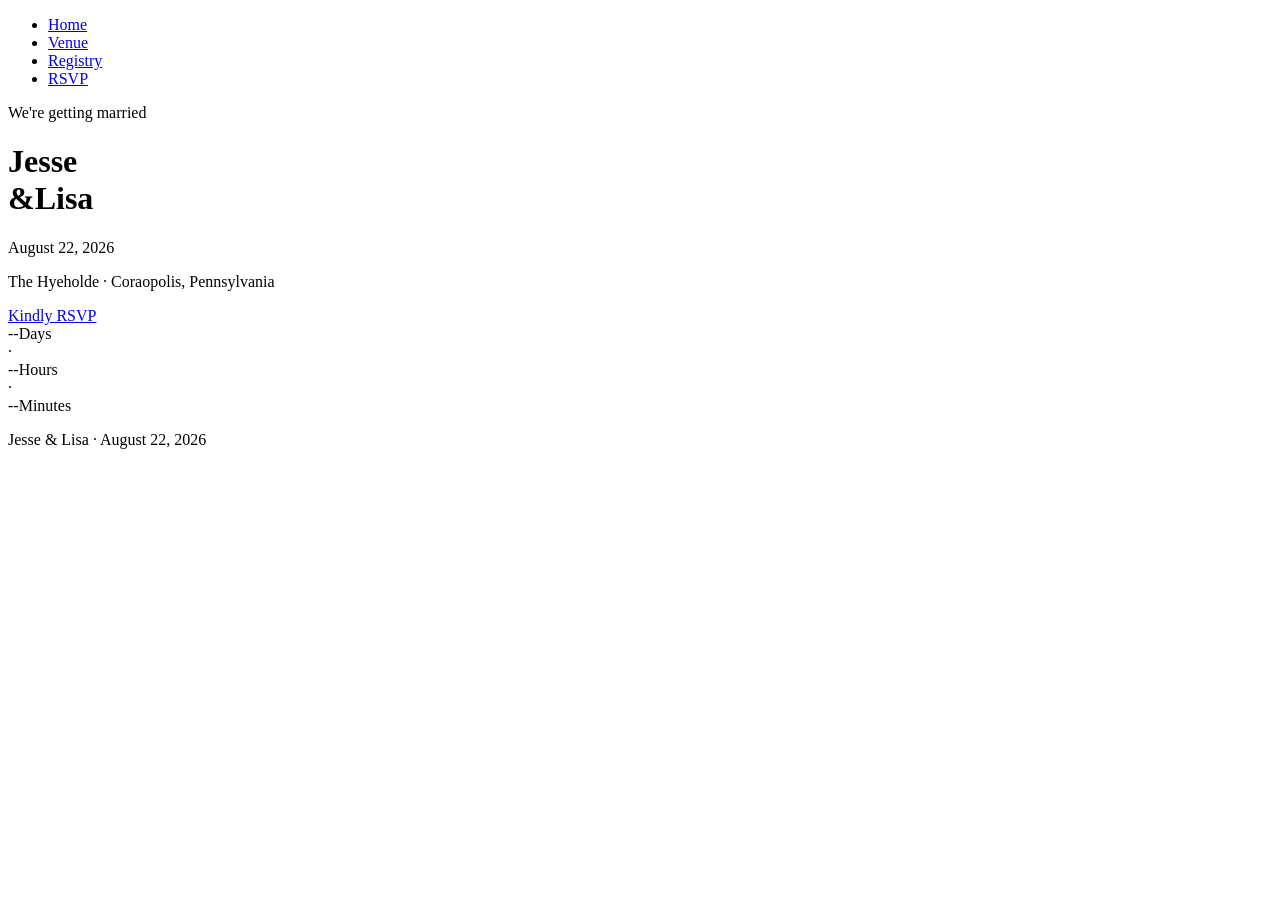
==== index.html @ df0de56c "updated names" ====
<!DOCTYPE html>
<html lang="en">
<head>
  <meta charset="UTF-8" />
  <meta name="viewport" content="width=device-width, initial-scale=1.0"/>
  <title>Jesse & Lisa — August 22, 2026</title>
  <link rel="stylesheet" href="/wedding/css/style.css" />
  <script src="/wedding/js/config.js"></script>
  <link href="https://fonts.googleapis.com/css2?family=Cormorant+Garamond:ital,wght@0,300;0,400;1,300;1,400&family=Jost:wght@300;400&display=swap" rel="stylesheet"/>
</head>
<body class="home-page">

  <nav>
    <ul>
      <li><a href="/wedding" class="active">Home</a></li>
      <li><a href="/wedding/venue">Venue</a></li>
      <li><a href="/wedding/registry">Registry</a></li>
      <li><a href="/wedding/rsvp">RSVP</a></li>
    </ul>
  </nav>

  <main class="hero">
    <div class="hero-inner">
      <p class="hero-eyebrow">We're getting married</p>
      <h1 class="hero-names">Jesse<br/><span>&</span>Lisa</h1>
      <p class="hero-date" data-wc="date">August 22, 2026</p>
      <div class="hero-divider"></div>
      <p class="hero-venue" data-wc="venueLine">The Hyeholde · Coraopolis, Pennsylvania</p>
      <a href="rsvp.html" class="btn-primary">Kindly RSVP</a>
    </div>
    <div class="countdown" id="countdown">
      <div class="countdown-item"><span id="cd-days">--</span><label>Days</label></div>
      <div class="countdown-sep">·</div>
      <div class="countdown-item"><span id="cd-hours">--</span><label>Hours</label></div>
      <div class="countdown-sep">·</div>
      <div class="countdown-item"><span id="cd-minutes">--</span><label>Minutes</label></div>
    </div>
  </main>

  <footer>
    <p data-wc="footer">Jesse & Lisa · August 22, 2026</p>
  </footer>

  <script>
    function updateCountdown() {
      const wedding = new Date(WEDDING.countdownTarget);
      const now = new Date();
      const diff = wedding - now;
      if (diff <= 0) {
        document.getElementById('countdown').style.display = 'none';
        return;
      }
      const days = Math.floor(diff / (1000 * 60 * 60 * 24));
      const hours = Math.floor((diff % (1000 * 60 * 60 * 24)) / (1000 * 60 * 60));
      const minutes = Math.floor((diff % (1000 * 60 * 60)) / (1000 * 60));
      document.getElementById('cd-days').textContent = days;
      document.getElementById('cd-hours').textContent = hours;
      document.getElementById('cd-minutes').textContent = minutes;
    }
    updateCountdown();
    setInterval(updateCountdown, 60000);
  </script>
</body>
</html>
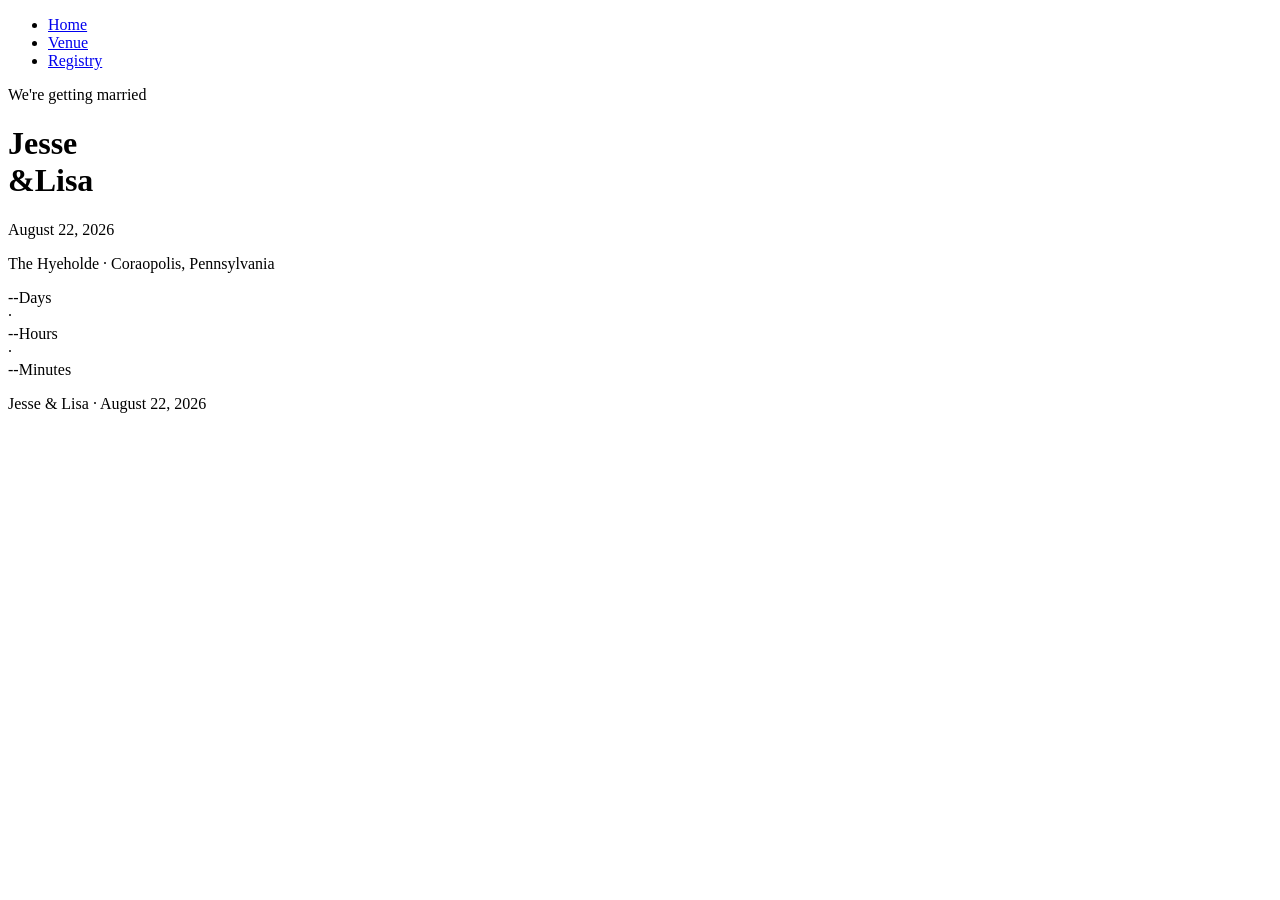
==== commit 3efa644c: "commented out rsvp page" ====
--- a/index.html
+++ b/index.html
@@ -15,7 +15,7 @@
       <li><a href="/wedding" class="active">Home</a></li>
       <li><a href="/wedding/venue">Venue</a></li>
       <li><a href="/wedding/registry">Registry</a></li>
-      <li><a href="/wedding/rsvp">RSVP</a></li>
+      <!-- RSVP temporarily disabled -->
     </ul>
   </nav>
 
@@ -26,7 +26,7 @@
       <p class="hero-date" data-wc="date">August 22, 2026</p>
       <div class="hero-divider"></div>
       <p class="hero-venue" data-wc="venueLine">The Hyeholde · Coraopolis, Pennsylvania</p>
-      <a href="rsvp.html" class="btn-primary">Kindly RSVP</a>
+      <!-- RSVP button temporarily disabled -->
     </div>
     <div class="countdown" id="countdown">
       <div class="countdown-item"><span id="cd-days">--</span><label>Days</label></div>
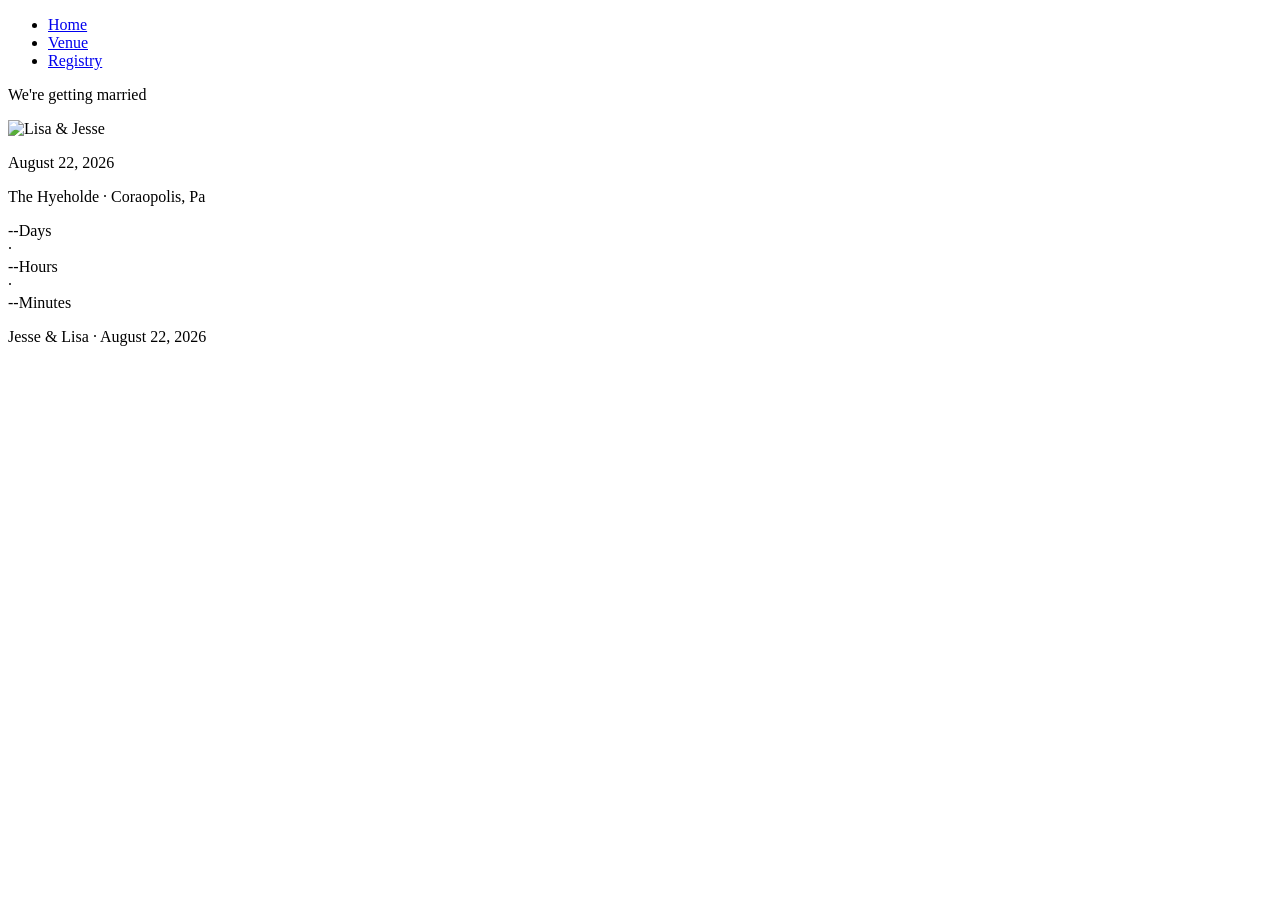
==== commit 6f3808a6: "color changes" ====
--- a/index.html
+++ b/index.html
@@ -6,7 +6,7 @@
   <title>Jesse & Lisa — August 22, 2026</title>
   <link rel="stylesheet" href="/wedding/css/style.css" />
   <script src="/wedding/js/config.js"></script>
-  <link href="https://fonts.googleapis.com/css2?family=Cormorant+Garamond:ital,wght@0,300;0,400;1,300;1,400&family=Jost:wght@300;400&display=swap" rel="stylesheet"/>
+  <script src="/wedding/js/sparkles.js"></script>
 </head>
 <body class="home-page">
 
@@ -22,10 +22,10 @@
   <main class="hero">
     <div class="hero-inner">
       <p class="hero-eyebrow">We're getting married</p>
-      <h1 class="hero-names">Jesse<br/><span>&</span>Lisa</h1>
+      <img src="/wedding/images/text/lisa%26jesse_nobkgd.svg" alt="Lisa &amp; Jesse" class="hero-names-img" />
       <p class="hero-date" data-wc="date">August 22, 2026</p>
       <div class="hero-divider"></div>
-      <p class="hero-venue" data-wc="venueLine">The Hyeholde · Coraopolis, Pennsylvania</p>
+      <p class="hero-venue" data-wc="venueLine">The Hyeholde · <span class="hero-venue-location">Coraopolis, Pa</span></p>
       <!-- RSVP button temporarily disabled -->
     </div>
     <div class="countdown" id="countdown">
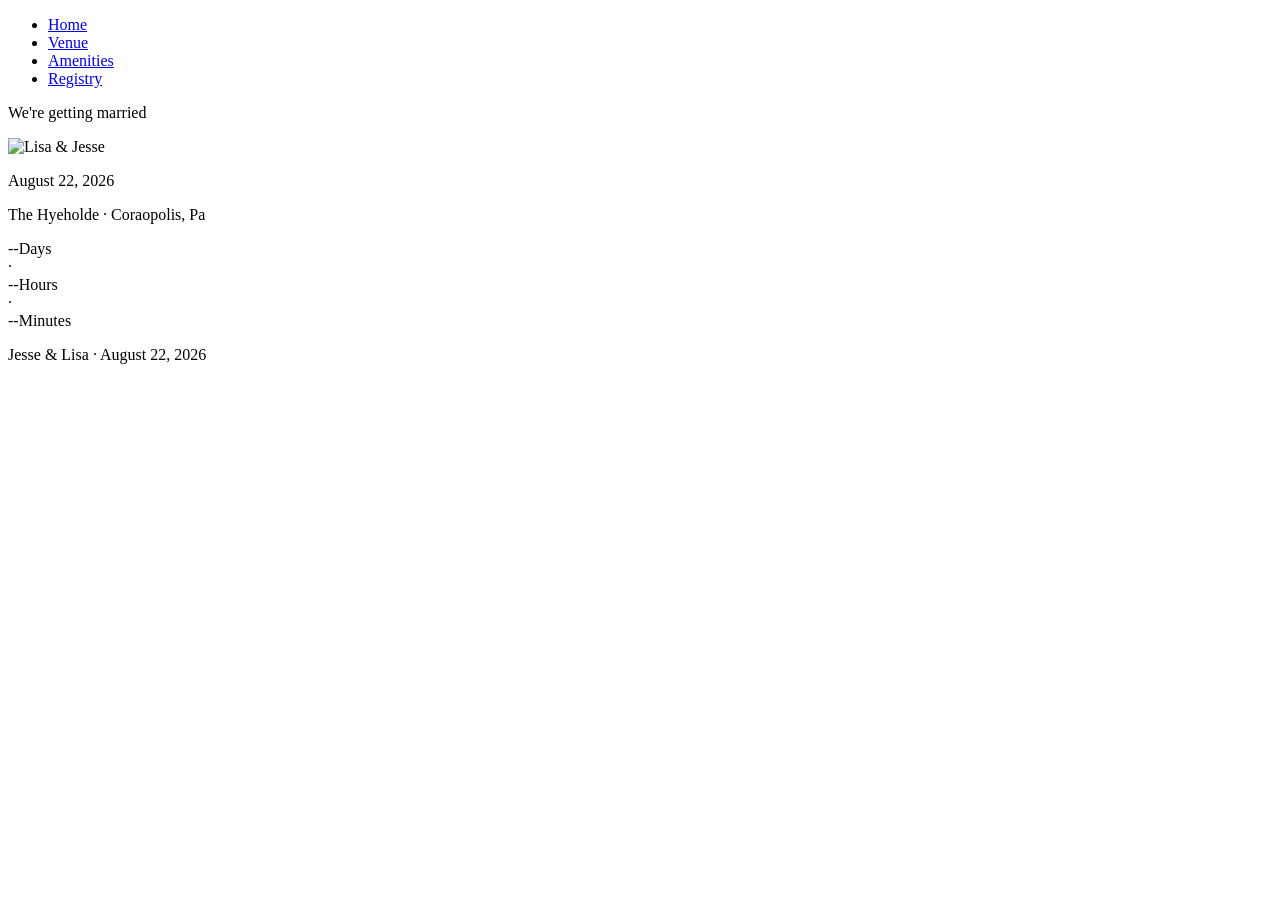
==== commit c3fdc5cd: "setup accomedations page" ====
--- a/index.html
+++ b/index.html
@@ -14,6 +14,7 @@
     <ul>
       <li><a href="/wedding" class="active">Home</a></li>
       <li><a href="/wedding/venue">Venue</a></li>
+      <li><a href="/wedding/amenities">Amenities</a></li>
       <li><a href="/wedding/registry">Registry</a></li>
       <!-- RSVP temporarily disabled -->
     </ul>
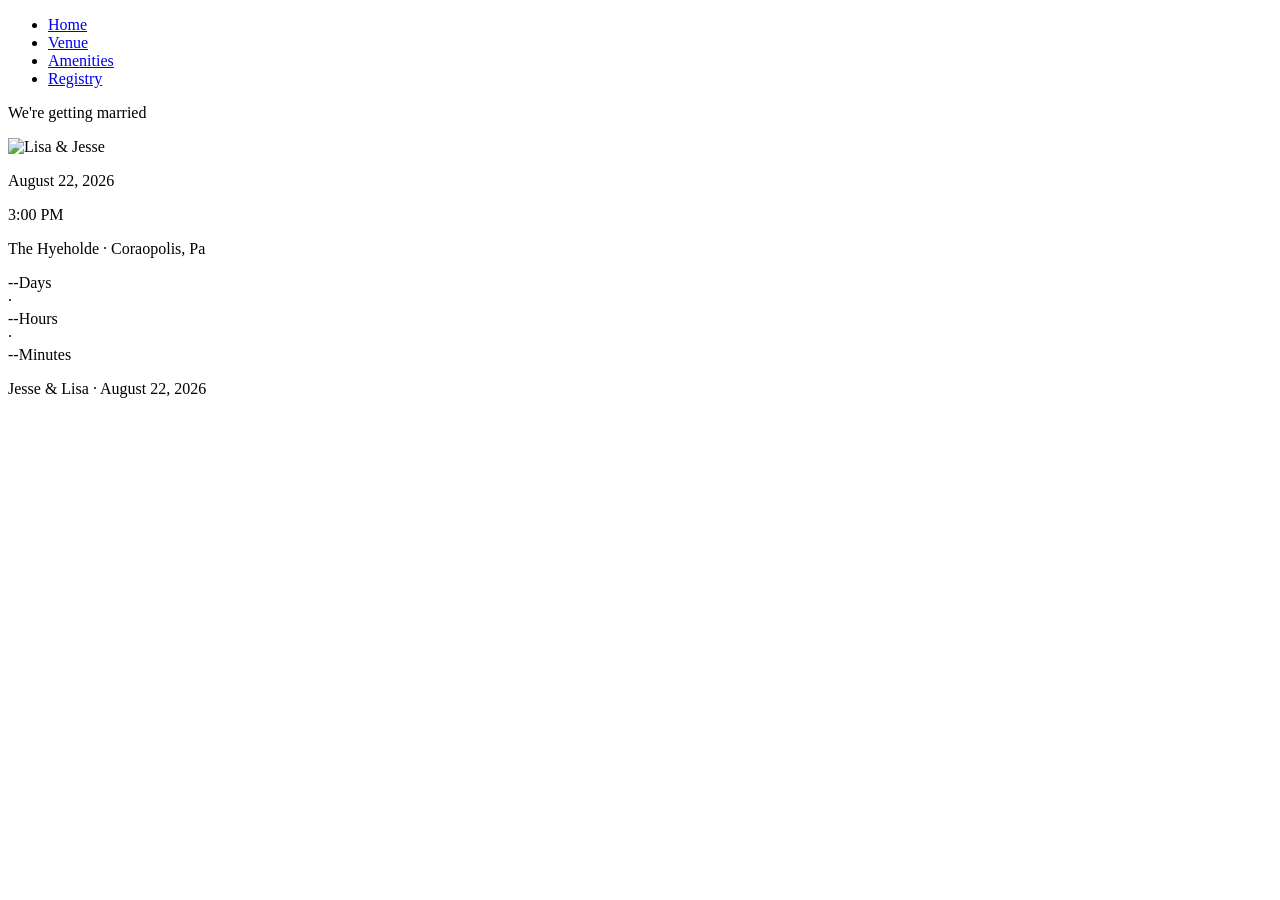
==== commit 5772b2cf: "added time" ====
--- a/index.html
+++ b/index.html
@@ -25,6 +25,7 @@
       <p class="hero-eyebrow">We're getting married</p>
       <img src="/wedding/images/text/lisa%26jesse_nobkgd.svg" alt="Lisa &amp; Jesse" class="hero-names-img" />
       <p class="hero-date" data-wc="date">August 22, 2026</p>
+      <p class="hero-time">3:00 PM</p>
       <div class="hero-divider"></div>
       <p class="hero-venue" data-wc="venueLine">The Hyeholde · <span class="hero-venue-location">Coraopolis, Pa</span></p>
       <!-- RSVP button temporarily disabled -->
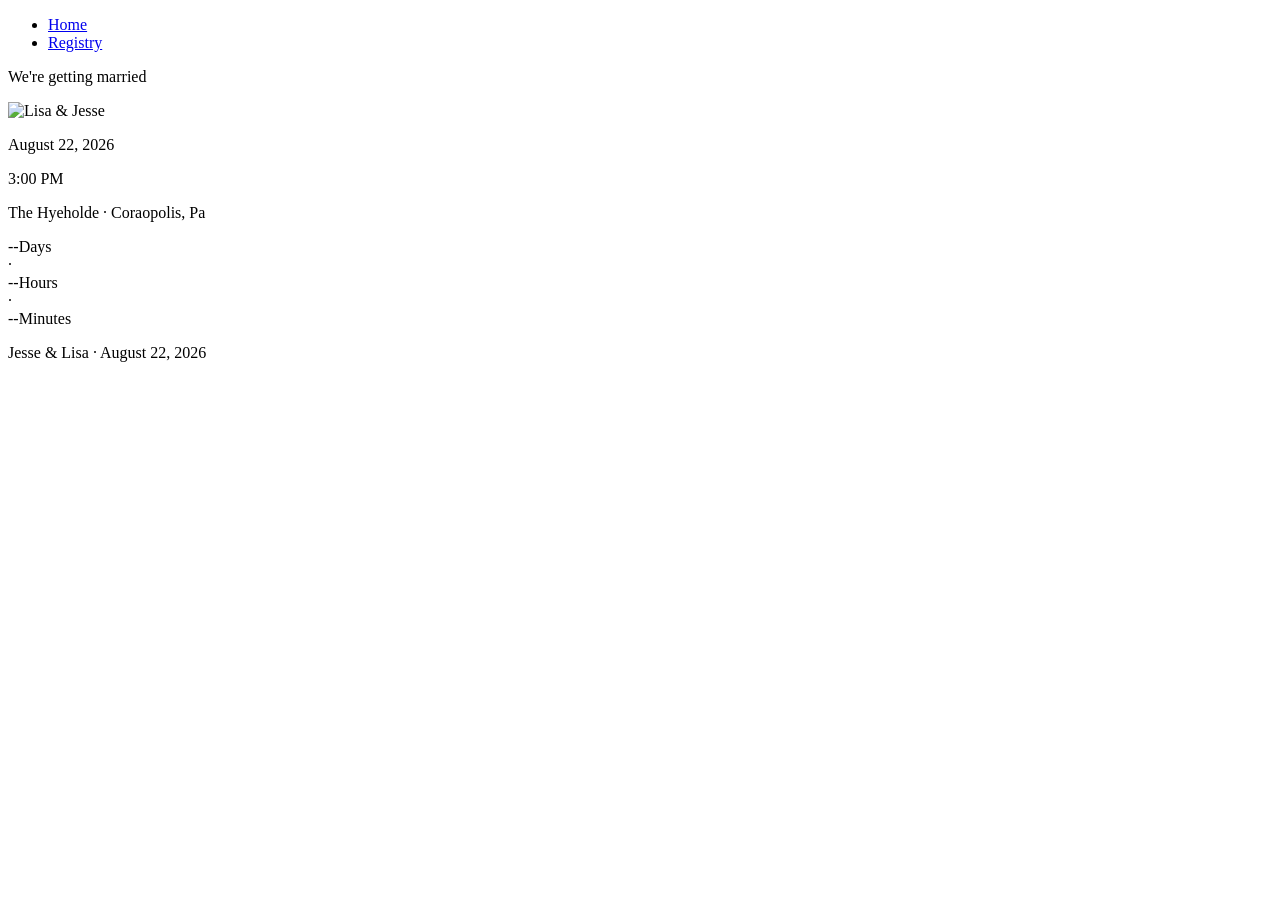
==== commit ca2786ab: "disabled venue and amenities pages" ====
--- a/index.html
+++ b/index.html
@@ -13,8 +13,8 @@
   <nav>
     <ul>
       <li><a href="/wedding" class="active">Home</a></li>
-      <li><a href="/wedding/venue">Venue</a></li>
-      <li><a href="/wedding/amenities">Amenities</a></li>
+      <!-- Venue temporarily disabled -->
+      <!-- Amenities temporarily disabled -->
       <li><a href="/wedding/registry">Registry</a></li>
       <!-- RSVP temporarily disabled -->
     </ul>
